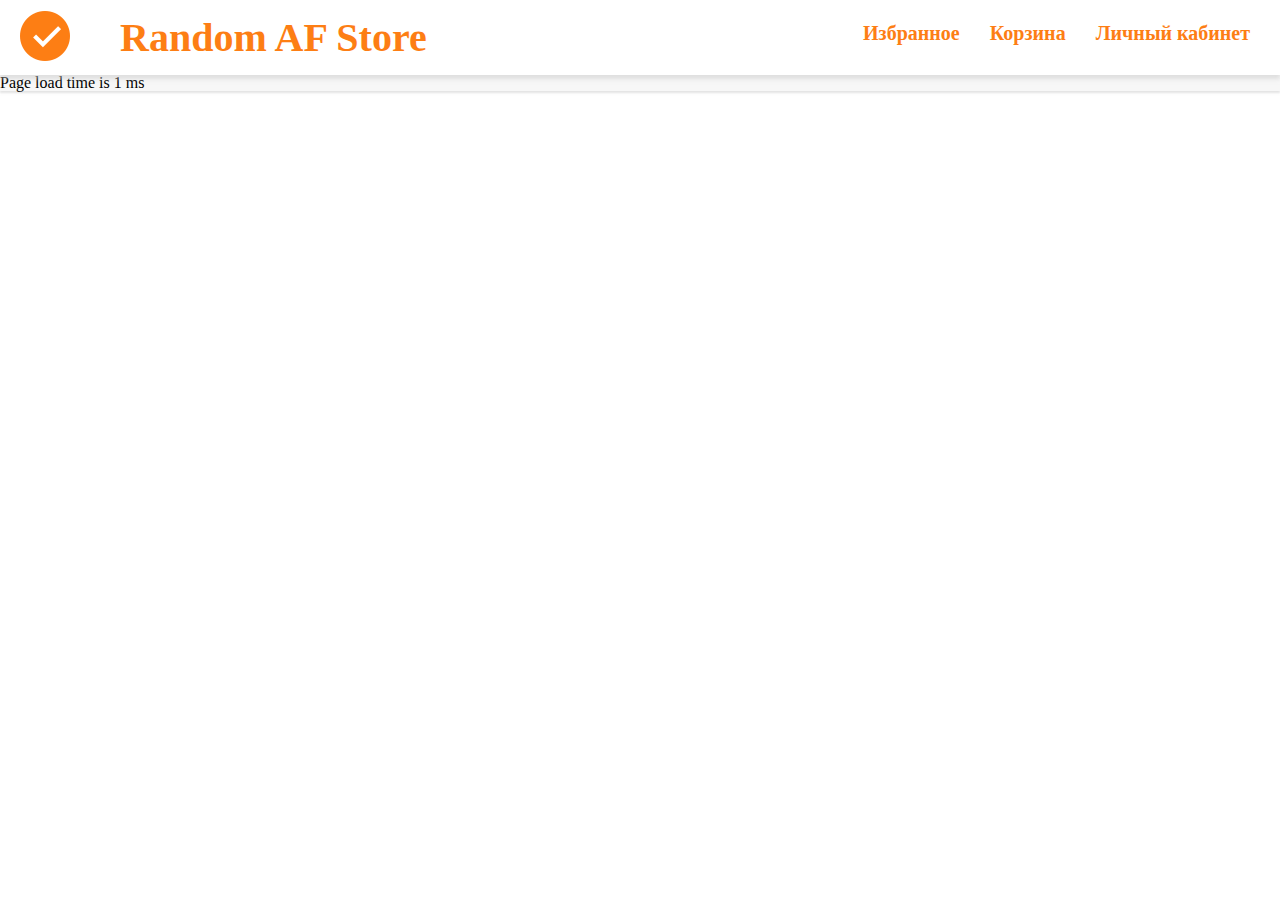
==== cart.html @ feef28a4 "feat: initial commit" ====
<!DOCTYPE html>
<html lang="ru">
    <head>
        <meta charset="UTF-8">
        <link rel="stylesheet" href="styles/reset.css">
        <link rel="stylesheet" href="styles/header.css">
        <link rel="stylesheet" href="styles/main.css">
        <link rel="stylesheet" href="styles/footer.css">
        <script src="scripts/loadTime.js"></script>
        <title>Web программирование</title>
    </head>

    <body>
        <header class="header">
            <a href="index.html" class="logo"><img class="logo-img" src="assets/logo.png" alt="logo"></a>
            <h1 class="title">Random AF Store</h1>
            <div class="utility-bar">
                <nav class="utility-bar__nav">
                    <a href="favorites.html" class="utility-bar__nav-item">Избранное</a>
                    <a href="cart.html" class="utility-bar__nav-item">Корзина</a>
                    <a href="personal-account.html" class="utility-bar__nav-item">Личный кабинет</a>
                </nav>
            </div>
        </header>

        <main class="main">
            <p id="load"></p>
        </main>
    </body>
</html>
---- styles/header.css ----
header {
    display: flex;
    flex-direction: row;
    align-items: center;
    position: sticky;
    top: 0;
    height: 75px;
    gap: 50px;
    box-shadow: 0 4px 4px rgba(199, 199, 199, 0.5);
    background: #FFFFFF;
    z-index: 1000;
}

.logo {
    margin-left: 20px;
}

.title {
    font-size: 40px;
    line-height: 1.1;
    font-family: Comic Sans MS, Comic Sans, cursive;
    font-weight: 600;
    text-align: center;
    color: #FD7E14;
    white-space: normal;
    text-decoration: none;
    text-transform: none;
}

.utility-bar {
    margin-left: auto;
    margin-right: 30px;
}

.utility-bar__nav {
    display: flex;
    align-items: center;
    gap: 30px;
}

.utility-bar__nav-item {
    font-size: 20px;
    font-family: Comic Sans MS, Comic Sans, cursive;
    text-align: center;
    height: 30px;
    color:#FD7E14;
    border-radius: 5px;
    border-width: 2px;
    border-color: transparent;
    white-space: normal;
    text-decoration: none;
    text-transform: none;
    font-weight: 600;
}

.utility-bar__nav-item:hover {
    text-decoration: underline;
}

@media screen and (max-width: 1000px) {
    .title {
        display: none;
    }
}
---- styles/main.css ----
* {
    font-family: Comic Sans MS, Comic Sans, cursive;
    white-space: normal;
    text-decoration: none;
    text-transform: none;
    text-align: center;
}
main {
    display: flex;
    flex-direction: row;
    position: static;
    top: 0;
    box-shadow: 0 2px 2px rgba(199, 199, 199, 0.5);
    background: #F7F7F7;
}

.catalog {
    margin-left: 50px;
    padding: 20px;
    border: 5px solid #F7F7F7;
    background: #FFFFFF;
    border-radius: 10px;
}

.catalog__title {
    margin-bottom: 20px;
    font-size: 25px;
    color: #D58947;
    font-weight: 600;
}

.catalog__list {
    margin: 0;
    padding: 0;
    list-style: none;
    width: 250px;
}

.catalog__list li:nth-child(odd) {
    border-bottom-style: dotted;
}

.catalog__list-item {
    border-bottom: 1px solid #eaeaea;
    text-align: left;
    padding-bottom: 15px;
    margin-bottom: 15px;
    transition: 0.3s ease;
}

.catalog__list-item:hover {
    background-color: #FFF5EB;
    border-radius: 2px;
}

.catalog__list-item-text {
    display: inline-block;
    font-size: 20px;
    color: #A49990;
    transition: 0.3s ease;
}

.catalog__list-item-text:hover {
    color: #FFA04B;
}

.hot-offers {
    margin-right: 50px;
    padding: 10px;
    border: 5px solid #F7F7F7;
    background: #FFFFFF;
    border-radius: 10px;
    width: 100%;
}

.hot-offers__title {
    margin-bottom: 20px;
    font-size: 25px;
    color: #D58947;
    font-weight: 600;
}

.hot-offers__list {
    display: flex;
    flex-direction:column;
    text-align: center;
    line-height: 1.5;
    padding-top: 50px;
    width: 100%;
    float: left;
    transition: width .2s;
    gap: 20px;
}

.hot-offers__list-product {
    display: flex;
    flex-direction: row;
    height: 200px;
    width: 800px;
    border-radius: 10px;
    background: #fff;
    margin: 0 20px 20px 0;
    color: #474747;
    box-shadow: 0 5px 5px rgba(199, 199, 199, 0.5);
    z-index: 0;
}

.hot-offers__list-product-img {
    width: 100px;
    margin: auto;
}

.hot-offers__list-product-img img{
    top: 0;
    bottom: 0;
    left: 0;
    right: 0;
    max-width: 100%;
    max-height: 100%;
    margin: auto;
    transition: transform .4s ease-out;
}

.hot-offers__list-product:hover .hot-offers__list-product-img img {
    transform: scale(1.1);
}

.hot-offers__list-product-title {
    font-size: 18px;
    text-align: center;
    color:#474747;
}

.hot-offers__list-product-info {
    margin: auto 70px auto auto;
}

.hot-offers__list-product-info-item {
    font-size: 15px;
    text-align: center;
    color:#814917;
}

.hot-offers__list-product-button {
    width: 100px;
    font-family: Comic Sans MS, Comic Sans, cursive;
    margin-top: 75px;
    margin-bottom: 75px;
    margin-right: 50px;
    color: #474747;
    border-radius: 10px;
    border-color: #C4C3C1;
    background-color: #FFFFFF;
    font-weight: 600;
    transition: 0.3s ease;
}

.hot-offers__list-product-button:hover {
    color: #FFFFFF;
    border-color: #F7A760;
    background-color: #FD7E14;
}

@media screen and (max-width: 600px) {
    .hot-offers__list-product-img {
        display: none;
    }
}

@media screen and (max-width: 800px) {
    .hot-offers__list-product {
        width: 100%;
    }
}

@media screen and (max-width: 1200px) {
    .catalog {
         display: none;
    }
}
---- styles/footer.css ----
footer {
    display: grid;
    grid-template-columns: repeat(3, 1fr);
    grid-auto-rows: minmax(75px, auto);
    grid-template-areas: ". ft .";
    position: static;
    top: 0;
    height: 75px;
    gap: 10px;
    background-color: #FFFFFF;
}

.links {
    display: flex;
    text-align: justify;
    grid-area: ft;
    margin-top: 20px;
    margin-left: auto;
    margin-right: auto;
    gap: 50px;
    background-color: #FFFFFF;
}

.links__item {
    font-size: 30px;
    font-family: Comic Sans MS, Comic Sans, cursive;
    color:#FD7E14;
    border-radius: 5px;
    border-width: 2px;
    border-color: transparent;
    white-space: normal;
    text-decoration: none;
    text-transform: none;
    font-weight: 600;
    transition: 0.3s ease;
}

.links__item:hover {
    color: #DB6F10;
}
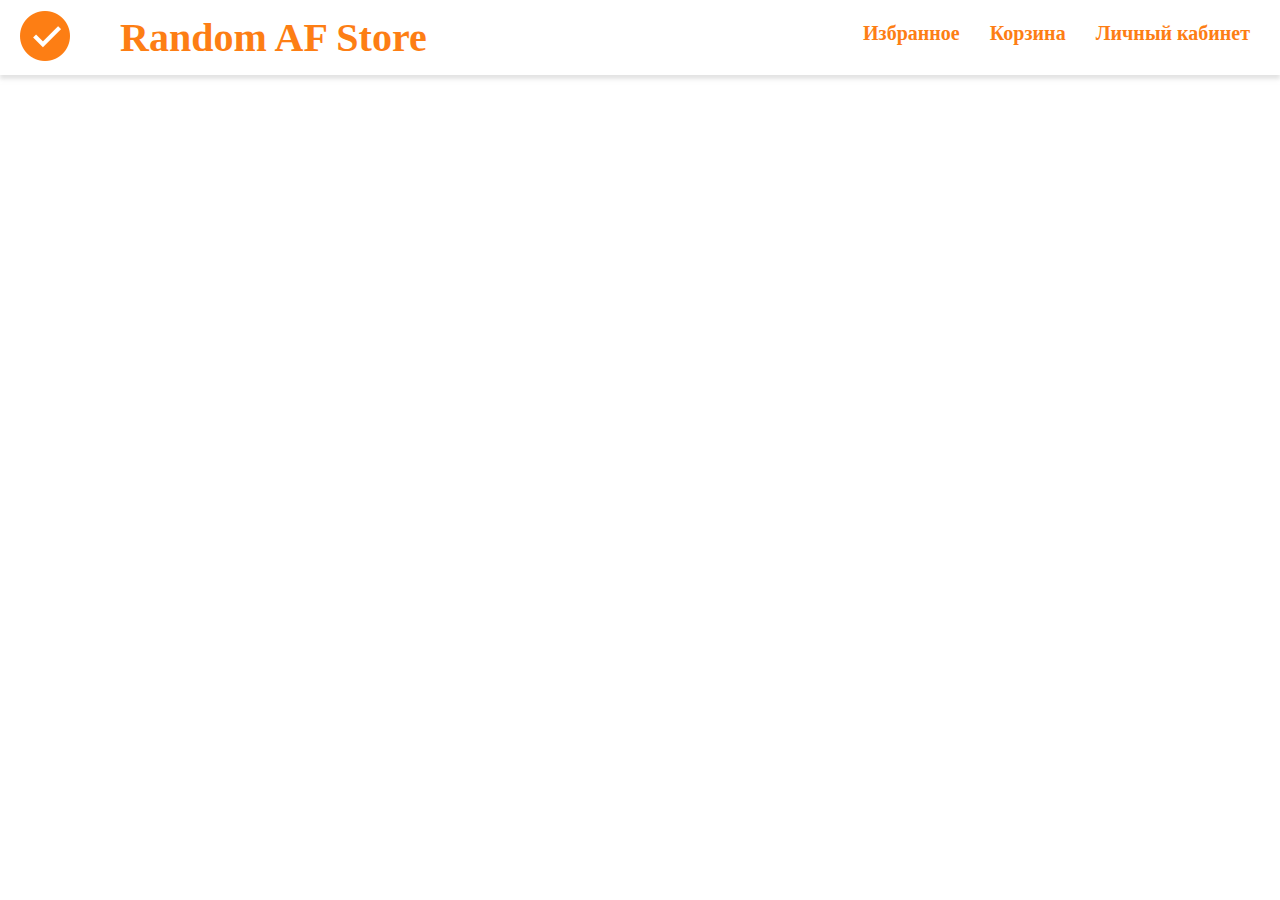
==== commit 38ae0084: "feat: add pages" ====
--- a/cart.html
+++ b/cart.html
@@ -7,6 +7,7 @@
         <link rel="stylesheet" href="styles/main.css">
         <link rel="stylesheet" href="styles/footer.css">
         <script src="scripts/loadTime.js"></script>
+        <script src="scripts/getLocation.js"></script>
         <title>Web программирование</title>
     </head>
 
@@ -18,13 +19,13 @@
                 <nav class="utility-bar__nav">
                     <a href="favorites.html" class="utility-bar__nav-item">Избранное</a>
                     <a href="cart.html" class="utility-bar__nav-item">Корзина</a>
-                    <a href="personal-account.html" class="utility-bar__nav-item">Личный кабинет</a>
+                    <a href="personal_account.html" class="utility-bar__nav-item">Личный кабинет</a>
                 </nav>
             </div>
         </header>
 
         <main class="main">
-            <p id="load"></p>
+            <div id="load_test"></div>
         </main>
     </body>
 </html>